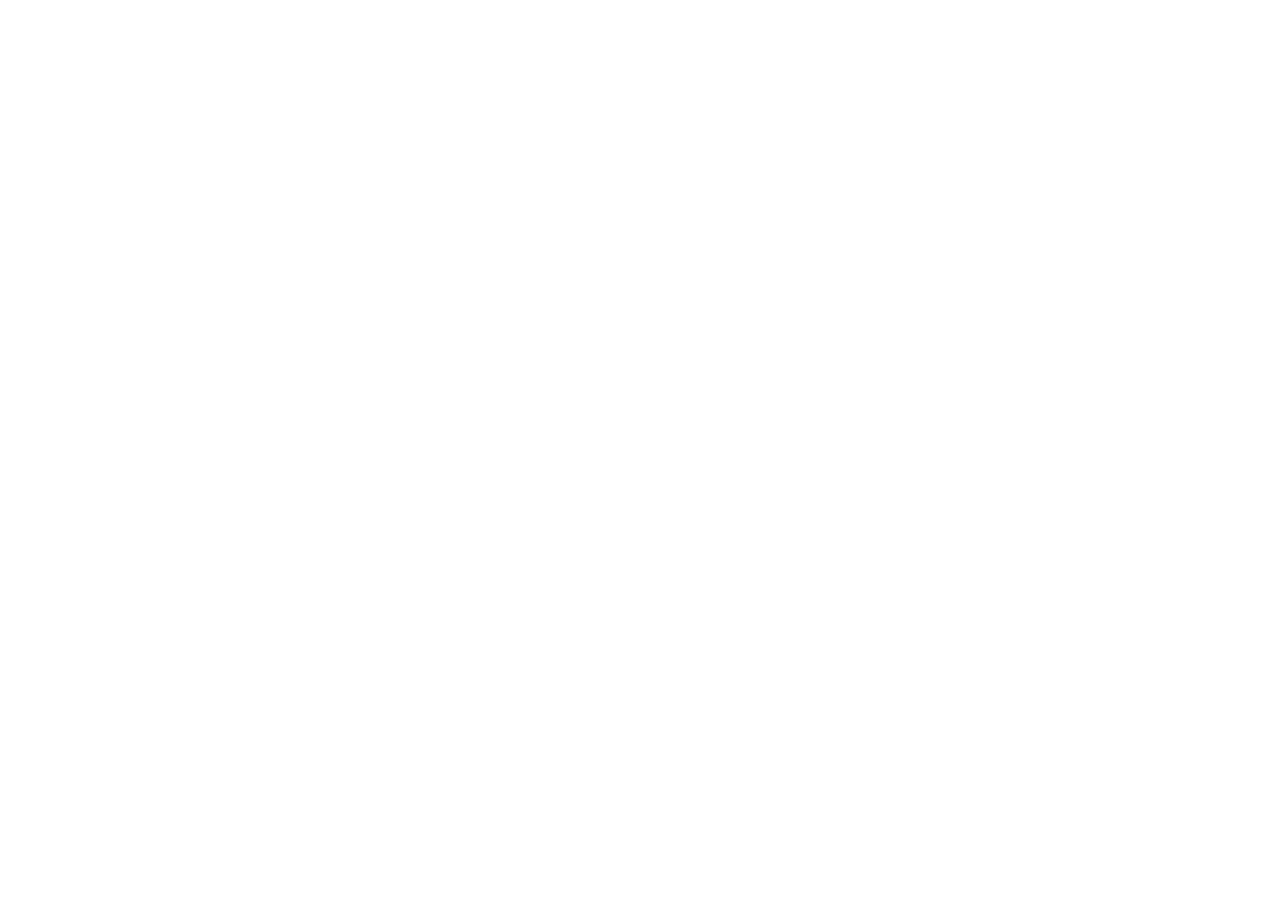
==== src/alerts_queue_ui/index.html @ 64f7bd37 "reorganize files" ====
<html>
  <head>
    <script type="text/javascript" src="disable_lit_warning.js"></script>
    <script
      type="text/javascript"
      src="lib/iframeResizer.contentWindow.min.js"
    ></script>
    <script type="module" src="index.mjs"></script>
  </head>
  <body>
    <ef-utils-alert-filler-status-display></ef-utils-alert-filler-status-display>
    <ef-utils-new-alert-form></ef-utils-new-alert-form>
    <ef-utils-alert-queue-table></ef-utils-alert-queue-table>
  </body>
</html>
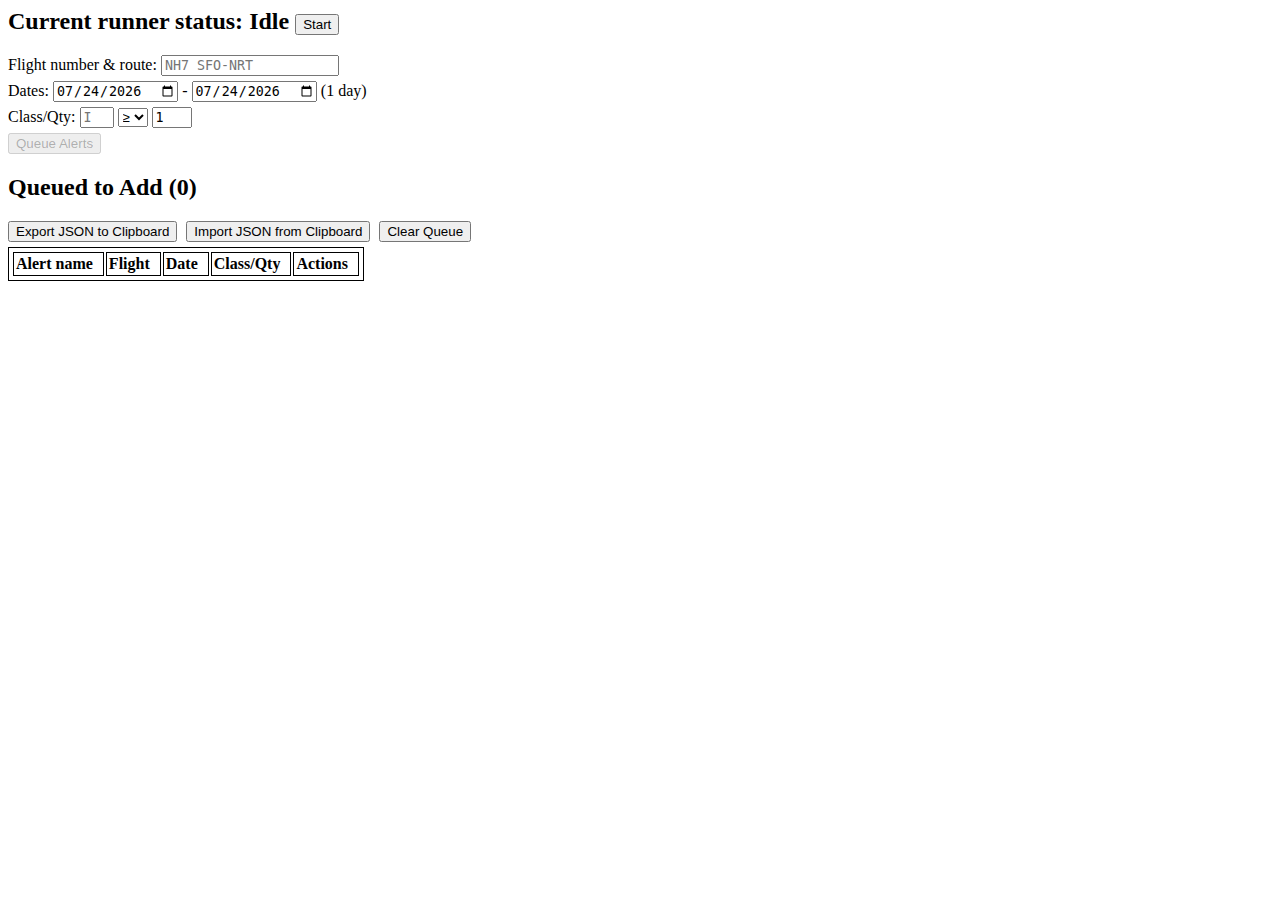
==== commit 3cbb7b56: "v0.6 bump: small lit warning fix" ====
--- a/src/alerts_queue_ui/index.html
+++ b/src/alerts_queue_ui/index.html
@@ -1,6 +1,9 @@
 <html>
   <head>
-    <script type="text/javascript" src="disable_lit_warning.js"></script>
+    <script
+      type="text/javascript"
+      src="../util/disable_lit_warning.js"
+    ></script>
     <script
       type="text/javascript"
       src="lib/iframeResizer.contentWindow.min.js"
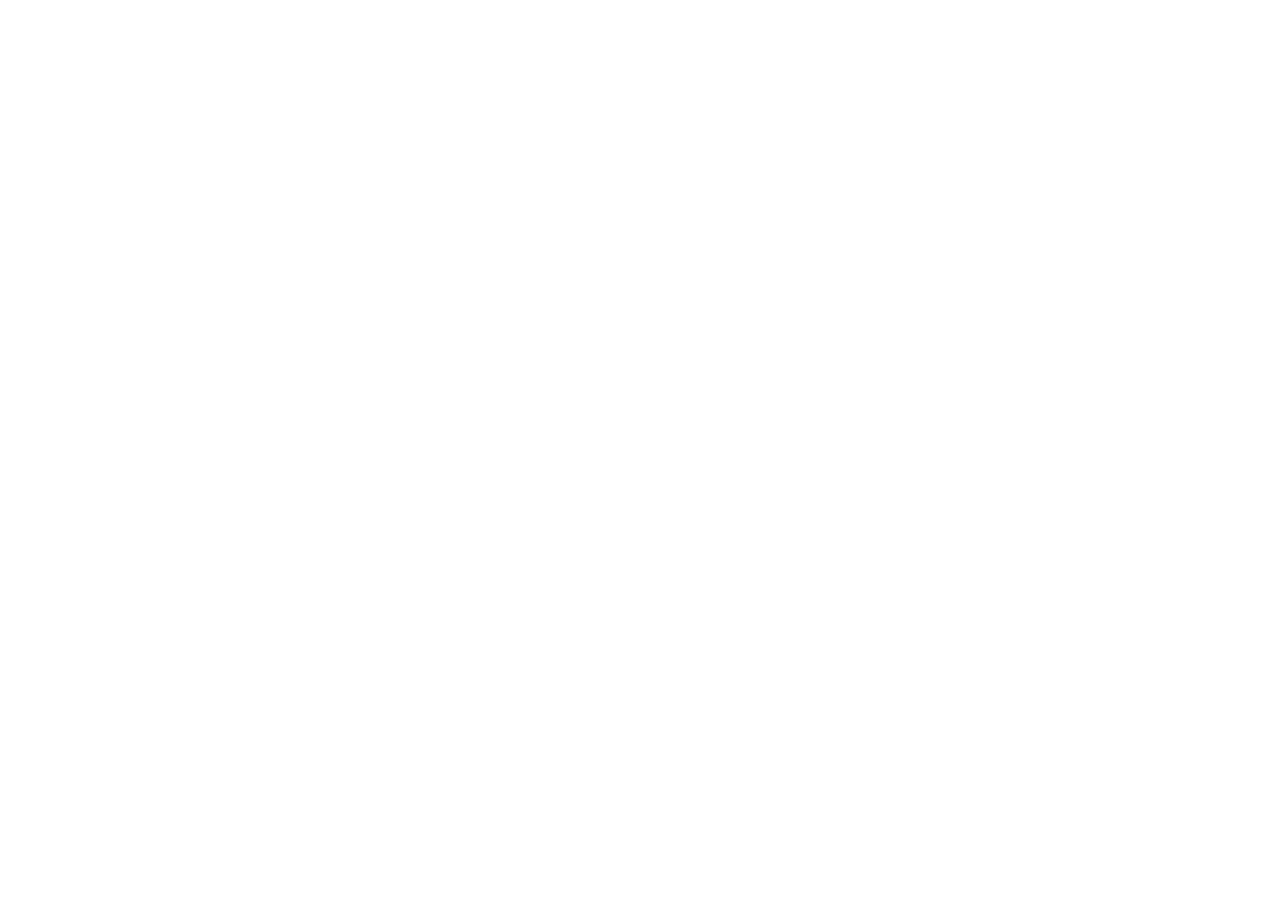
==== commit ad1fbdee: "move alert queue UI out of iframe; still some code to cleanup but works" ====
--- a/src/alerts_queue_ui/index.html
+++ b/src/alerts_queue_ui/index.html
@@ -1,3 +1,4 @@
+<!-- // TODO: remove when iframe is gone -->
 <html>
   <head>
     <script
@@ -8,6 +9,10 @@
       type="text/javascript"
       src="lib/iframeResizer.contentWindow.min.js"
     ></script>
+    <script
+      type="text/javascript"
+      src="../util/chrome_storage_proxy.js"
+    ></script>
     <script type="module" src="index.mjs"></script>
   </head>
   <body>
